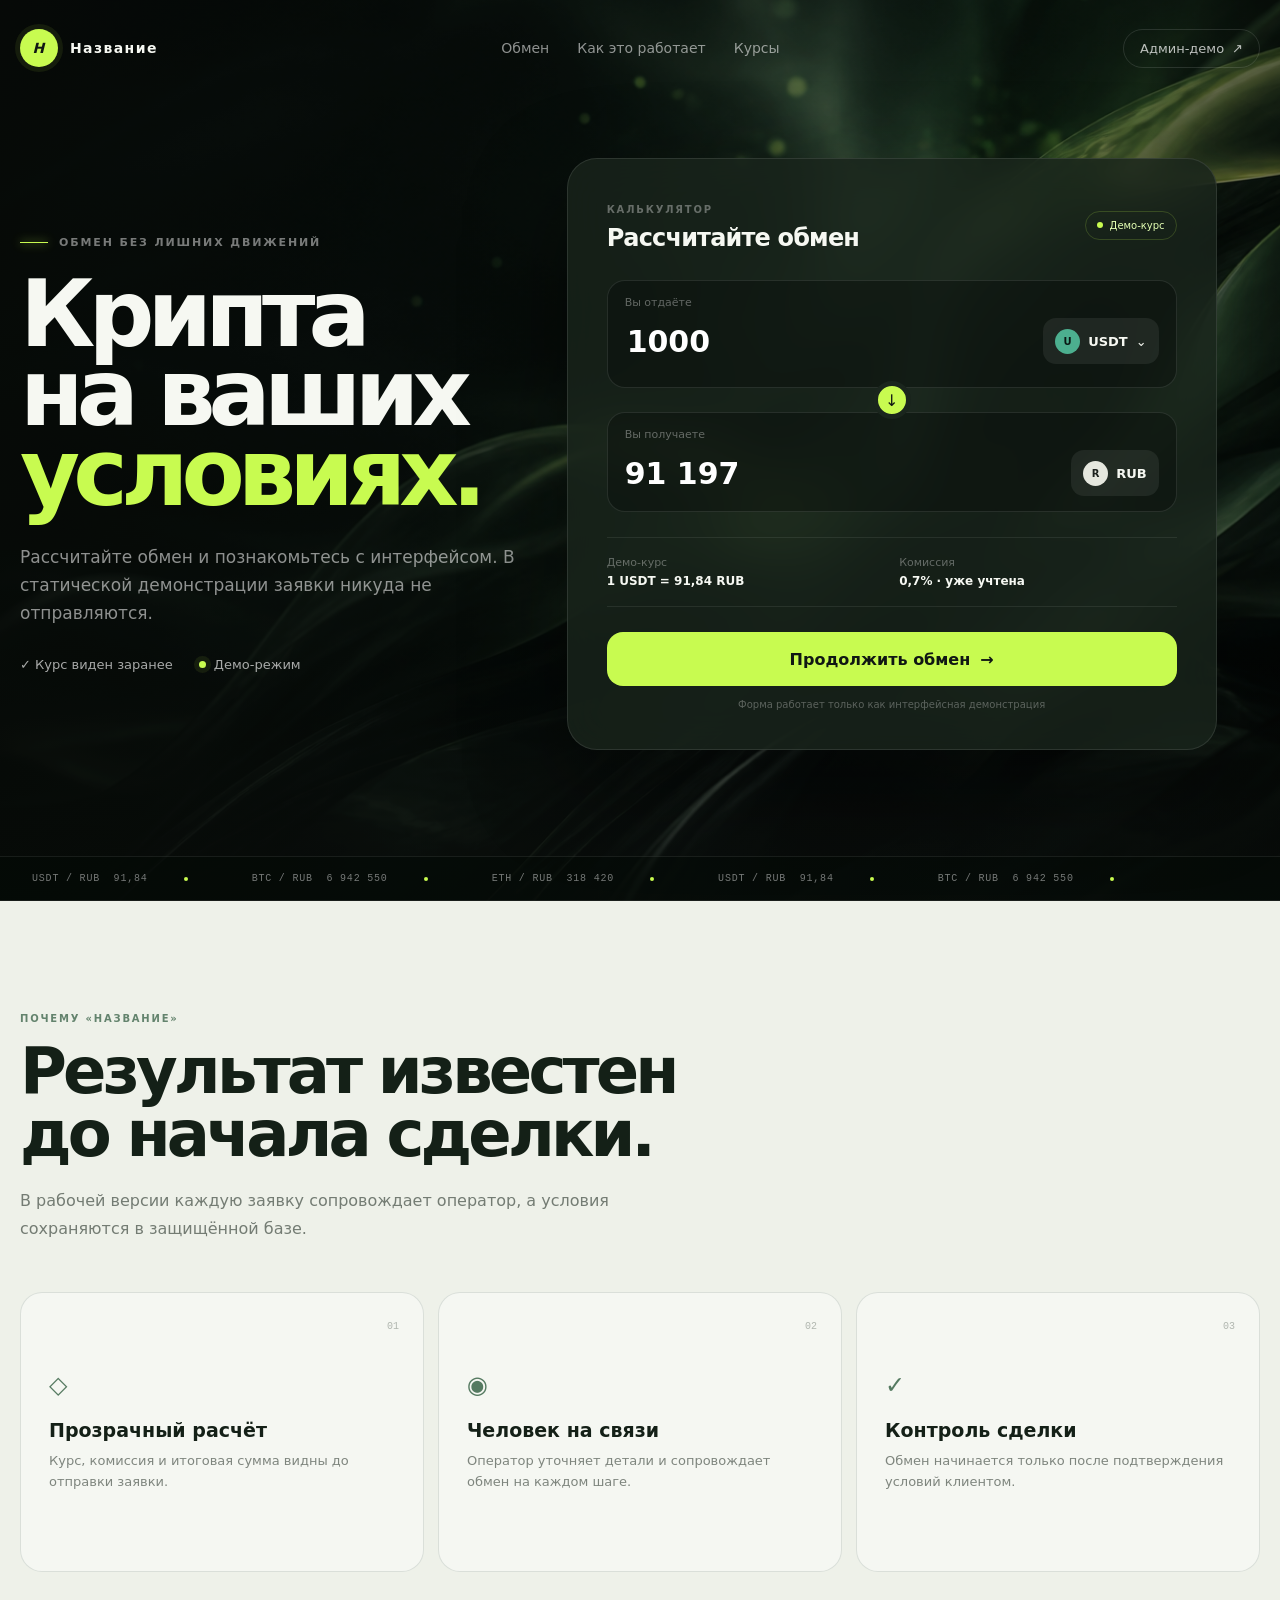
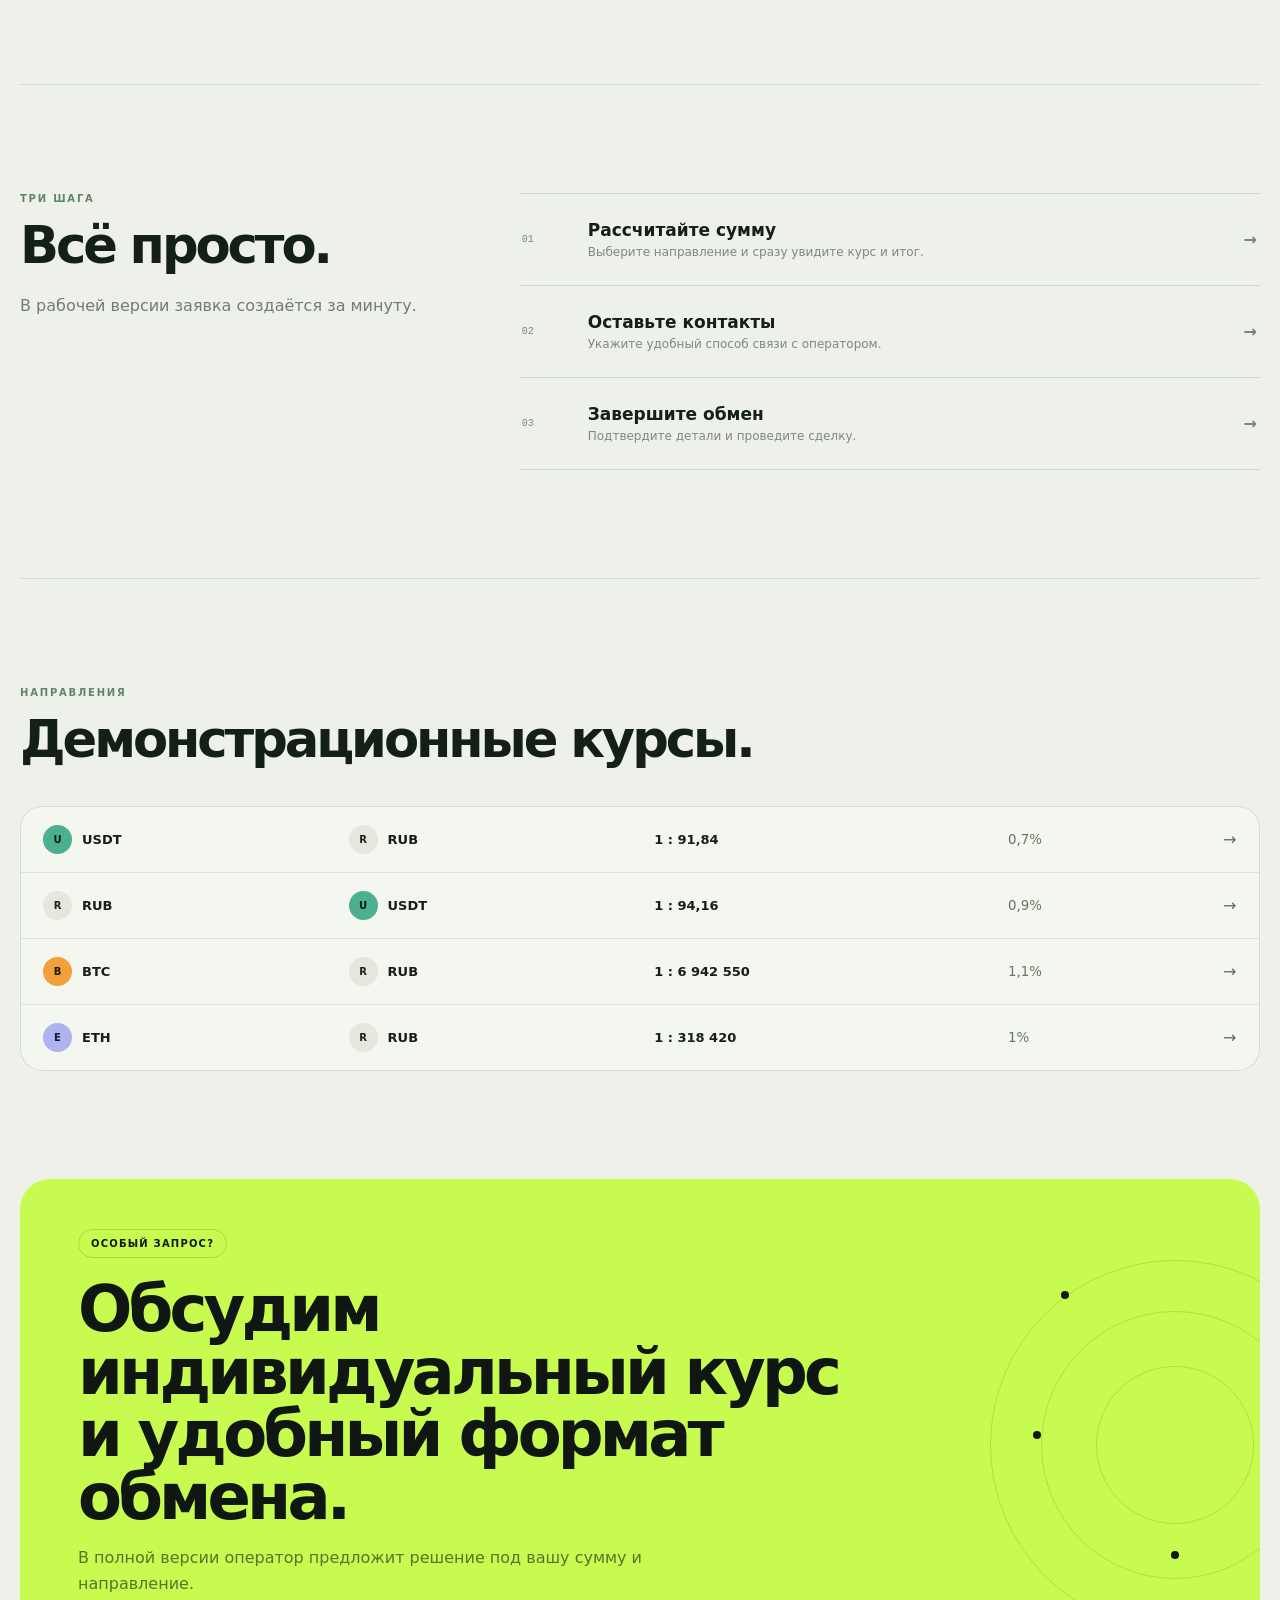
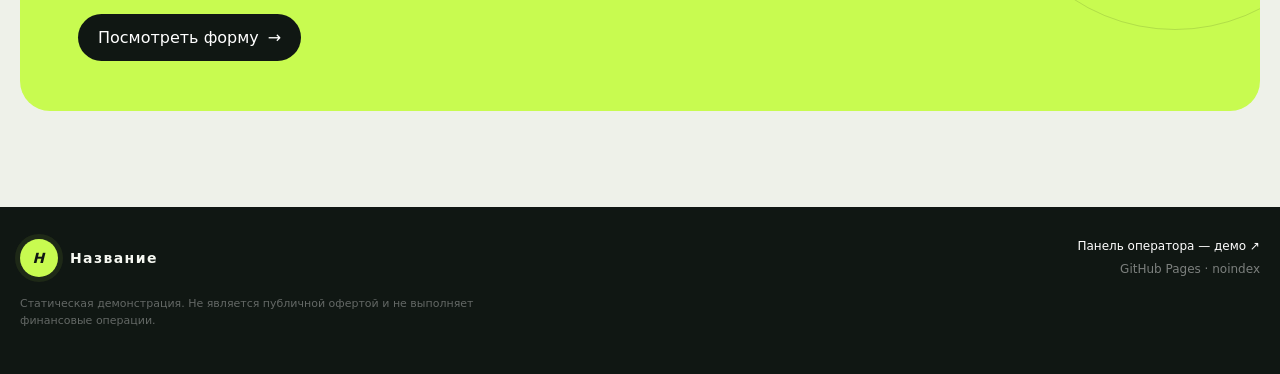
==== index.html @ 3cd81b38 "Publish static GitHub Pages demo" ====
<!doctype html>
<html lang="ru">
  <head>
    <meta charset="UTF-8" />
    <meta name="viewport" content="width=device-width, initial-scale=1" />
    <meta name="robots" content="noindex,nofollow,noarchive,nosnippet,noimageindex" />
    <meta name="googlebot" content="noindex,nofollow,noarchive,nosnippet,noimageindex" />
    <meta name="description" content="Статическая демонстрация интерфейса криптообменника." />
    <title>Название — демонстрация обменника</title>
    <link rel="icon" href="./assets/favicon.svg" />
    <link rel="stylesheet" href="./styles.css" />
  </head>
  <body>
    <main class="site-shell">
      <div class="hero-art" aria-hidden="true"></div>
      <header class="header page-width">
        <a class="brand" href="#top" aria-label="Название обменника"><i>Н</i><span>Название</span></a>
        <nav aria-label="Основная навигация">
          <a href="#exchange">Обмен</a><a href="#how">Как это работает</a><a href="#rates">Курсы</a>
        </nav>
        <a class="admin-link" href="./admin/">Админ-демо <span>↗</span></a>
      </header>

      <section id="top" class="hero page-width">
        <div class="hero-copy">
          <p class="eyebrow"><i></i> Обмен без лишних движений</p>
          <h1>Крипта<br />на ваших<br /><em>условиях.</em></h1>
          <p class="hero-text">Рассчитайте обмен и познакомьтесь с интерфейсом. В статической демонстрации заявки никуда не отправляются.</p>
          <div class="trust-row"><span>✓ Курс виден заранее</span><span class="online">Демо-режим</span></div>
        </div>

        <section id="exchange" class="exchange-card" aria-labelledby="calculator-title">
          <div class="card-title"><div><small>Калькулятор</small><h2 id="calculator-title">Рассчитайте обмен</h2></div><span class="rate-live"><i></i> Демо-курс</span></div>
          <label class="currency-field" for="amount"><span>Вы отдаёте</span><div><input id="amount" inputmode="decimal" value="1000" aria-label="Сумма обмена" /><label class="select-wrap"><b id="fromCoin" class="coin usdt">U</b><strong id="fromCurrency">USDT</strong><span>⌄</span><select id="direction" aria-label="Направление обмена"></select></label></div><small id="amountHint"></small></label>
          <button id="swap" class="swap" type="button" aria-label="Поменять направление">↓</button>
          <div class="currency-field"><span>Вы получаете</span><div><output id="result">91 197</output><div class="static-currency"><b id="toCoin" class="coin rub">R</b><strong id="toCurrency">RUB</strong></div></div></div>
          <div class="rate-info"><p><span>Демо-курс</span><strong id="rate">1 USDT = 91,84 RUB</strong></p><p><span>Комиссия</span><strong id="fee">0,7% · уже учтена</strong></p></div>
          <button id="openModal" class="primary-button" type="button">Продолжить обмен <span>→</span></button>
          <p class="card-note">Форма работает только как интерфейсная демонстрация</p>
        </section>
      </section>

      <div class="ticker" aria-hidden="true"><div><span>USDT / RUB&nbsp; 91,84 <i></i></span><span>BTC / RUB&nbsp; 6 942 550 <i></i></span><span>ETH / RUB&nbsp; 318 420 <i></i></span><span>USDT / RUB&nbsp; 91,84 <i></i></span><span>BTC / RUB&nbsp; 6 942 550 <i></i></span></div></div>

      <section class="light-surface">
        <section class="benefits page-width">
          <div class="section-heading"><small>Почему «Название»</small><h2>Результат известен<br />до начала сделки.</h2><p>В рабочей версии каждую заявку сопровождает оператор, а условия сохраняются в защищённой базе.</p></div>
          <div class="benefit-grid"><article><span>01</span><b>◇</b><h3>Прозрачный расчёт</h3><p>Курс, комиссия и итоговая сумма видны до отправки заявки.</p></article><article><span>02</span><b>◉</b><h3>Человек на связи</h3><p>Оператор уточняет детали и сопровождает обмен на каждом шаге.</p></article><article><span>03</span><b>✓</b><h3>Контроль сделки</h3><p>Обмен начинается только после подтверждения условий клиентом.</p></article></div>
        </section>

        <section id="how" class="how page-width"><div class="section-heading compact"><small>Три шага</small><h2>Всё просто.</h2><p>В рабочей версии заявка создаётся за минуту.</p></div><ol><li><span>01</span><div><h3>Рассчитайте сумму</h3><p>Выберите направление и сразу увидите курс и итог.</p></div><b>→</b></li><li><span>02</span><div><h3>Оставьте контакты</h3><p>Укажите удобный способ связи с оператором.</p></div><b>→</b></li><li><span>03</span><div><h3>Завершите обмен</h3><p>Подтвердите детали и проведите сделку.</p></div><b>→</b></li></ol></section>

        <section id="rates" class="rates page-width"><div class="section-heading compact"><small>Направления</small><h2>Демонстрационные курсы.</h2></div><div id="rateTable" class="rates-table"></div></section>

        <section class="cta page-width"><div><small>Особый запрос?</small><h2>Обсудим индивидуальный курс и удобный формат обмена.</h2><p>В полной версии оператор предложит решение под вашу сумму и направление.</p><button id="openModal2" type="button">Посмотреть форму <span>→</span></button></div><div class="orbit" aria-hidden="true"><i></i><i></i><i></i></div></section>
      </section>

      <footer class="footer page-width"><div><a class="brand" href="#top"><i>Н</i><span>Название</span></a><p>Статическая демонстрация. Не является публичной офертой и не выполняет финансовые операции.</p></div><div><a href="./admin/">Панель оператора — демо ↗</a><span>GitHub Pages · noindex</span></div></footer>
    </main>

    <div id="modal" class="modal" hidden>
      <section role="dialog" aria-modal="true" aria-labelledby="modalTitle"><button id="closeModal" class="modal-close" aria-label="Закрыть">×</button><p class="modal-kicker">Статическая демонстрация</p><h2 id="modalTitle">Куда вам написать?</h2><p class="modal-copy">Контакты не передаются и не сохраняются.</p><div class="modal-summary"><span id="modalFrom">1 000 USDT</span><b>→</b><strong id="modalTo">91 197 RUB</strong></div><form id="demoForm"><label>Ваше имя<input required placeholder="Алексей" /></label><label>Контакт<input required placeholder="@username или телефон" /></label><div class="pills"><button type="button" class="active">Telegram</button><button type="button">WhatsApp</button><button type="button">Телефон</button></div><button class="primary-button" type="submit">Показать результат <span>→</span></button></form><div id="success" class="success" hidden><i>✓</i><h3>Интерфейс работает.</h3><p>Это статическая демоверсия: заявка не отправлена и данные не сохранены.</p><button id="done" type="button">Готово</button></div></section>
    </div>
    <script src="./app.js" defer></script>
  </body>
</html>
---- styles.css ----
:root{--ink:#101713;--ink-2:#18231b;--lime:#c8fb50;--paper:#eef1e9;--white:#f6f8f2;--muted:rgba(255,255,255,.5);font-family:Inter,ui-sans-serif,system-ui,-apple-system,BlinkMacSystemFont,"Segoe UI",sans-serif;color-scheme:dark}*{box-sizing:border-box}html{scroll-behavior:smooth}body{margin:0;background:var(--ink);color:var(--white)}a{color:inherit;text-decoration:none}button,input,select{font:inherit}.site-shell{position:relative;overflow:hidden;background:var(--ink)}.page-width{width:min(100% - 40px,1328px);margin-inline:auto}.hero-art{position:absolute;inset:-3% -3% auto;height:1030px;background:url("./assets/hero-bg.png") 56% center/cover no-repeat;filter:saturate(.84) brightness(.72);transform:scale(1.04);animation:hero 16s ease-in-out infinite alternate}.hero-art:after{content:"";position:absolute;inset:0;background:linear-gradient(90deg,rgba(8,14,10,.94),rgba(8,14,10,.38) 42%,rgba(8,14,10,.05) 72%,rgba(8,14,10,.48)),linear-gradient(0deg,var(--ink),transparent 28%)}.header{position:relative;z-index:3;height:96px;display:flex;align-items:center;justify-content:space-between}.brand{display:flex;align-items:center;gap:12px;font-size:14px;font-weight:750;letter-spacing:.1em}.brand i{display:grid;width:38px;height:38px;place-items:center;border-radius:50%;background:var(--lime);color:var(--ink);font-style:italic;font-weight:900;box-shadow:0 0 0 5px rgba(200,251,80,.08)}.header nav{display:flex;gap:28px;color:rgba(255,255,255,.55);font-size:14px}.header nav a:hover{color:white}.admin-link{display:flex;align-items:center;gap:8px;border:1px solid rgba(255,255,255,.12);border-radius:999px;padding:11px 16px;color:rgba(255,255,255,.72);font-size:13px}.hero{position:relative;z-index:2;display:grid;grid-template-columns:.92fr 1.08fr;gap:48px;align-items:center;min-height:760px;padding-block:56px 100px}.hero-copy{max-width:650px}.eyebrow{display:flex;align-items:center;gap:11px;margin:0 0 26px;color:rgba(255,255,255,.46);font-size:11px;font-weight:750;letter-spacing:.17em;text-transform:uppercase}.eyebrow i{width:28px;height:1px;background:var(--lime);box-shadow:0 0 10px var(--lime)}.hero h1{margin:0;font-size:clamp(3.7rem,7.2vw,7.1rem);font-weight:670;line-height:.86;letter-spacing:-.075em}.hero h1 em{color:var(--lime);font-style:normal}.hero-text{max-width:540px;margin:30px 0 0;color:rgba(255,255,255,.55);font-size:17px;line-height:1.65}.trust-row{display:flex;gap:26px;margin-top:30px;color:rgba(255,255,255,.65);font-size:13px}.online{display:flex;align-items:center;gap:8px}.online:before{content:"";width:7px;height:7px;border-radius:50%;background:var(--lime);box-shadow:0 0 0 5px rgba(200,251,80,.08)}.exchange-card{position:relative;max-width:650px;margin-left:auto;border:1px solid rgba(255,255,255,.1);border-radius:30px;padding:clamp(24px,4vw,39px);background:rgba(25,36,28,.82);box-shadow:0 34px 100px rgba(0,0,0,.4);backdrop-filter:blur(22px)}.card-title{display:flex;align-items:center;justify-content:space-between;gap:16px;margin-bottom:28px}.card-title small{color:rgba(255,255,255,.35);font-size:10px;font-weight:750;letter-spacing:.18em;text-transform:uppercase}.card-title h2{margin:7px 0 0;font-size:24px;letter-spacing:-.035em}.rate-live{display:flex;align-items:center;gap:7px;border:1px solid rgba(200,251,80,.18);border-radius:999px;padding:8px 11px;color:#e4ffb4;font-size:10px}.rate-live i{width:6px;height:6px;border-radius:50%;background:var(--lime)}.currency-field{display:block;border:1px solid rgba(255,255,255,.1);border-radius:18px;padding:15px 17px;background:rgba(4,9,6,.35)}.currency-field>span{display:block;margin-bottom:9px;color:rgba(255,255,255,.35);font-size:11px}.currency-field>div{display:flex;align-items:center;gap:12px}.currency-field input,.currency-field output{min-width:0;flex:1;border:0;outline:0;background:transparent;color:white;font-size:30px;font-weight:600}.currency-field>small{display:block;margin-top:8px;color:#ffd37d;font-size:10px}.select-wrap,.static-currency{position:relative;display:flex;height:46px;align-items:center;gap:8px;border-radius:13px;padding:0 12px;background:rgba(255,255,255,.07);font-size:13px}.select-wrap select{position:absolute;inset:0;width:100%;cursor:pointer;opacity:0}.coin{display:grid;width:25px;height:25px;place-items:center;border-radius:50%;font-size:10px;font-weight:900;font-style:normal}.usdt{background:#4caf8f;color:#0a1914}.rub{background:#e5e7de;color:#1c211e}.btc{background:#f2a13a;color:#241707}.eth{background:#aeb2ef;color:#16182c}.swap{position:relative;z-index:2;display:grid;width:38px;height:38px;margin:-7px auto;place-items:center;border:5px solid #1a251d;border-radius:50%;background:var(--lime);color:var(--ink);cursor:pointer}.rate-info{display:grid;grid-template-columns:1fr 1fr;gap:15px;margin:25px 0;border-block:1px solid rgba(255,255,255,.08);padding:18px 0}.rate-info p{margin:0}.rate-info span{display:block;color:rgba(255,255,255,.34);font-size:11px}.rate-info strong{display:block;margin-top:5px;font-size:12px}.primary-button{display:flex;width:100%;height:54px;align-items:center;justify-content:center;gap:10px;border:0;border-radius:16px;background:var(--lime);color:var(--ink);cursor:pointer;font-weight:750}.primary-button:hover{background:#dcff8d}.card-note{margin:13px 0 0;color:rgba(255,255,255,.3);font-size:10px;text-align:center}.ticker{position:relative;z-index:2;overflow:hidden;border-block:1px solid rgba(255,255,255,.08);background:rgba(4,9,6,.45)}.ticker>div{display:flex;width:max-content;animation:ticker 22s linear infinite}.ticker span{display:flex;gap:36px;align-items:center;padding:16px 32px;color:rgba(255,255,255,.45);font-family:ui-monospace,monospace;font-size:10px;letter-spacing:.08em}.ticker i{width:4px;height:4px;border-radius:50%;background:var(--lime)}.light-surface{position:relative;z-index:2;padding-bottom:96px;background:var(--paper);color:#142017}.benefits{padding-block:112px}.section-heading small{display:block;margin-bottom:16px;color:#63836d;font-size:10px;font-weight:750;letter-spacing:.18em;text-transform:uppercase}.section-heading h2{max-width:820px;margin:0;font-size:clamp(2.6rem,5vw,5rem);font-weight:650;line-height:.98;letter-spacing:-.06em}.section-heading p{max-width:620px;margin:22px 0 0;color:rgba(20,32,23,.56);line-height:1.7}.section-heading.compact h2{font-size:clamp(2.5rem,4vw,4.2rem)}.benefit-grid{display:grid;grid-template-columns:repeat(3,1fr);gap:14px;margin-top:50px}.benefit-grid article{position:relative;min-height:280px;border:1px solid rgba(20,52,32,.12);border-radius:22px;padding:28px;background:rgba(255,255,255,.43);transition:.3s}.benefit-grid article:hover{transform:translateY(-6px);background:rgba(255,255,255,.75)}.benefit-grid article>span{position:absolute;right:24px;color:rgba(20,32,23,.3);font:10px ui-monospace,monospace}.benefit-grid article>b{display:block;margin-top:50px;color:#557a61;font-size:24px}.benefit-grid h3{margin:20px 0 0;font-size:19px}.benefit-grid p{margin:9px 0 0;color:rgba(20,32,23,.53);font-size:13px;line-height:1.65}.how{display:grid;grid-template-columns:.75fr 1.25fr;gap:54px;border-top:1px solid rgba(20,52,32,.12);padding-block:108px}.how ol{margin:0;padding:0;border-top:1px solid rgba(20,52,32,.14);list-style:none}.how li{display:grid;grid-template-columns:50px 1fr auto;gap:16px;align-items:center;border-bottom:1px solid rgba(20,52,32,.14);padding:26px 3px}.how li>span{color:#728d79;font:10px ui-monospace,monospace}.how h3{margin:0;font-size:17px}.how li p{margin:5px 0 0;color:rgba(20,32,23,.5);font-size:12px}.how li>b{color:#6a8472}.rates{border-top:1px solid rgba(20,52,32,.12);padding-block:108px}.rates-table{overflow:hidden;margin-top:42px;border:1px solid rgba(20,52,32,.13);border-radius:22px;background:rgba(255,255,255,.35)}.rate-row{display:grid;grid-template-columns:1.2fr 1.2fr 1.4fr .8fr 20px;gap:16px;align-items:center;border-bottom:1px solid rgba(20,52,32,.1);padding:18px 22px}.rate-row:last-child{border-bottom:0}.rate-row>span{display:flex;align-items:center;gap:10px;font-size:13px;font-weight:650}.rate-row .coin{width:29px;height:29px}.rate-row>strong{font-size:13px}.rate-row>small{color:#617966}.rate-row>button{border:0;background:transparent;color:#55715d;cursor:pointer}.cta{position:relative;overflow:hidden;border-radius:30px;padding:50px 58px;background:var(--lime);color:var(--ink)}.cta>div:first-child{position:relative;z-index:2;max-width:790px}.cta small{display:inline-block;border:1px solid rgba(16,23,19,.16);border-radius:999px;padding:8px 12px;font-size:10px;font-weight:750;letter-spacing:.12em;text-transform:uppercase}.cta h2{margin:20px 0 0;font-size:clamp(2.5rem,5vw,4.7rem);font-weight:650;line-height:.98;letter-spacing:-.06em}.cta p{max-width:590px;color:rgba(16,23,19,.6);line-height:1.65}.cta button,.success button{display:flex;align-items:center;gap:9px;border:0;border-radius:999px;padding:14px 20px;background:var(--ink);color:white;cursor:pointer}.orbit{position:absolute;right:-100px;top:50%;width:370px;height:370px;transform:translateY(-50%);border:1px solid rgba(16,23,19,.13);border-radius:50%}.orbit:before,.orbit:after{content:"";position:absolute;inset:50px;border:1px solid rgba(16,23,19,.13);border-radius:50%}.orbit:after{inset:105px}.orbit i{position:absolute;width:8px;height:8px;border-radius:50%;background:var(--ink)}.orbit i:nth-child(1){top:30px;left:70px}.orbit i:nth-child(2){top:170px;left:42px}.orbit i:nth-child(3){bottom:70px;left:180px}.footer{position:relative;z-index:2;display:flex;justify-content:space-between;gap:40px;padding-block:32px 44px}.footer>div:first-child p{max-width:480px;margin:18px 0 0;color:rgba(255,255,255,.35);font-size:11px;line-height:1.6}.footer>div:last-child{display:flex;flex-direction:column;align-items:flex-end;gap:9px;color:rgba(255,255,255,.45);font-size:12px}.footer>div:last-child a{color:white}.modal{position:fixed;z-index:100;inset:0;display:grid;place-items:center;overflow:auto;padding:20px;background:rgba(2,8,4,.78);backdrop-filter:blur(12px)}.modal[hidden]{display:none}.modal>section{position:relative;width:min(100%,500px);border:1px solid rgba(255,255,255,.12);border-radius:26px;padding:34px;background:#19231c;box-shadow:0 30px 100px #0008}.modal-close{position:absolute;right:16px;top:14px;border:0;background:none;color:rgba(255,255,255,.55);cursor:pointer;font-size:28px}.modal-kicker{color:var(--lime);font-size:10px;font-weight:750;letter-spacing:.14em;text-transform:uppercase}.modal h2{margin:10px 0 0;font-size:42px;letter-spacing:-.055em}.modal-copy{color:rgba(255,255,255,.46);font-size:13px}.modal-summary{display:flex;justify-content:space-between;gap:12px;margin:22px 0;border:1px solid rgba(255,255,255,.09);border-radius:14px;padding:13px 15px;font-size:12px}.modal-summary strong{color:#ddff9c}.modal form label{display:block;margin-top:13px;color:rgba(255,255,255,.5);font-size:11px}.modal form input{width:100%;height:46px;margin-top:7px;border:1px solid rgba(255,255,255,.1);border-radius:11px;outline:0;padding:0 13px;background:rgba(255,255,255,.04);color:white}.pills{display:grid;grid-template-columns:repeat(3,1fr);gap:7px;margin:16px 0}.pills button{border:1px solid rgba(255,255,255,.1);border-radius:10px;padding:9px;background:none;color:rgba(255,255,255,.48);cursor:pointer}.pills .active{border-color:rgba(200,251,80,.5);background:rgba(200,251,80,.08);color:#e4ffb0}.success{text-align:center}.success[hidden],#demoForm[hidden]{display:none}.success i{display:grid;width:64px;height:64px;margin:10px auto 22px;place-items:center;border-radius:50%;background:var(--lime);color:var(--ink);font-size:28px;font-style:normal}.success h3{font-size:28px}.success p{color:rgba(255,255,255,.5);line-height:1.6}.success button{margin:22px auto 0;padding-inline:28px}

/* admin demo */.admin-body{background:#eef1eb;color:#152019;color-scheme:light}.admin-shell{display:grid;min-height:100vh;grid-template-columns:238px 1fr}.admin-sidebar{position:sticky;top:0;display:flex;height:100vh;flex-direction:column;padding:26px 18px 20px;background:#121a15;color:white}.admin-sidebar .brand{padding:0 10px 30px}.admin-sidebar .brand i{width:31px;height:31px}.admin-sidebar nav{display:flex;flex-direction:column;gap:5px}.admin-sidebar nav button,.back-site{display:flex;align-items:center;gap:12px;border:0;border-radius:11px;padding:12px;background:transparent;color:rgba(255,255,255,.5);font-size:13px;text-align:left}.admin-sidebar nav button.active{background:var(--lime);color:var(--ink);font-weight:700}.admin-sidebar nav button i{display:grid;min-width:20px;height:20px;margin-left:auto;place-items:center;border-radius:99px;background:rgba(255,255,255,.12);font-size:10px;font-style:normal}.back-site{margin-top:auto}.admin-main{min-width:0}.admin-header{display:flex;height:96px;align-items:center;justify-content:space-between;border-bottom:1px solid rgba(22,45,30,.1);padding:0 42px}.admin-header small{color:rgba(21,32,25,.42)}.admin-header h1{margin:4px 0 0;font-size:23px}.demo-badge{border:1px solid #c8d2c8;border-radius:999px;padding:8px 12px;color:#617266;font-size:11px;background:white}.demo-warning{margin:24px 42px 0;border:1px solid #ead7a8;border-radius:12px;padding:13px 16px;background:#fff8df;color:#7d651f;font-size:12px}.admin-content{padding:24px 42px 42px}.stats{display:grid;grid-template-columns:repeat(4,1fr);gap:12px}.stats article,.admin-panel{border:1px solid rgba(22,45,30,.1);border-radius:17px;background:rgba(255,255,255,.75);box-shadow:0 8px 28px rgba(20,45,29,.04)}.stats article{padding:19px}.stats article>span{color:rgba(21,32,25,.45);font-size:11px}.stats article>strong{display:block;margin-top:22px;font-size:29px;letter-spacing:-.04em}.stats article>small{display:block;margin-top:5px;color:rgba(21,32,25,.4)}.admin-grid{display:grid;grid-template-columns:minmax(0,1.7fr) minmax(280px,.7fr);gap:13px;margin-top:13px}.admin-panel{min-width:0;padding:21px}.panel-title{display:flex;justify-content:space-between;gap:16px;margin-bottom:20px}.panel-title small{color:rgba(21,32,25,.4);font-size:9px;letter-spacing:.1em;text-transform:uppercase}.panel-title h2{margin:4px 0 0;font-size:18px}.panel-title>span{color:#718176;font-size:10px}.admin-table-wrap{overflow-x:auto}.admin-panel table{width:100%;border-collapse:collapse;font-size:12px}.admin-panel th{height:36px;color:rgba(21,32,25,.4);font-size:9px;text-align:left;text-transform:uppercase}.admin-panel td{height:66px;border-top:1px solid rgba(22,45,30,.08)}.admin-panel td strong,.admin-panel td small{display:block}.admin-panel td small{margin-top:4px;color:rgba(21,32,25,.42)}.status{display:inline-block;border-radius:99px;padding:7px 10px;font-size:10px}.status.new{background:#eff2db;color:#71812d}.status.work{background:#fff0d6;color:#9b6c15}.status.done{background:#e5f3e4;color:#477b48}.direction-list>div{display:flex;align-items:center;gap:10px;border-bottom:1px solid rgba(22,45,30,.08);padding:13px 0}.direction-list>div:last-child{border:0}.direction-list p{min-width:0;flex:1;margin:0}.direction-list p strong,.direction-list p small{display:block}.direction-list p strong{font-size:12px}.direction-list p small{margin-top:3px;color:rgba(21,32,25,.4)}.direction-list>div>i{width:7px;height:7px;border-radius:50%;background:#7aad40}

@keyframes hero{from{transform:scale(1.04) translate(-.5%,-.3%)}to{transform:scale(1.1) translate(1.2%,.8%)}}@keyframes ticker{to{transform:translateX(-50%)}}@media(max-width:820px){.header nav{display:none}.hero{grid-template-columns:minmax(0,1fr);padding-top:40px}.hero>*{min-width:0}.hero h1{font-size:clamp(3.5rem,16vw,5rem)}.exchange-card{width:100%;min-width:0;margin:0 auto}.benefit-grid,.how{grid-template-columns:1fr}.how{gap:40px}.rate-row{grid-template-columns:1fr 1fr 22px}.rate-row>strong,.rate-row>small{grid-row:2}.rate-row>button{grid-column:3;grid-row:1/span 2}.cta{padding:38px 28px}.orbit{right:-250px;opacity:.35}.footer{flex-direction:column}.footer>div:last-child{align-items:flex-start}.admin-shell{grid-template-columns:64px minmax(0,1fr)}.admin-sidebar{padding:22px 9px}.admin-sidebar .brand span,.admin-sidebar nav span,.back-site span{display:none}.admin-sidebar .brand,.admin-sidebar nav button,.back-site{justify-content:center}.admin-sidebar nav button i{position:absolute;margin:-26px 0 0 26px}.admin-header{height:82px;padding:0 18px}.demo-badge{display:none}.demo-warning{margin:16px 16px 0}.admin-content{padding:16px}.stats{grid-template-columns:1fr 1fr}.admin-grid{grid-template-columns:minmax(0,1fr)}}@media(max-width:520px){.page-width{width:min(100% - 28px,1328px)}.header{height:80px}.admin-link{padding:10px;font-size:0}.admin-link span{font-size:15px}.hero{min-height:0;padding-bottom:74px}.trust-row{flex-direction:column;gap:12px}.exchange-card{border-radius:22px;padding:20px}.card-title h2{font-size:20px}.rate-live{display:none}.currency-field input,.currency-field output{font-size:24px}.rate-info{grid-template-columns:1fr}.benefits,.how,.rates{padding-block:76px}.benefit-grid{grid-template-columns:1fr}.rate-row{padding:16px}.rate-row>span{font-size:11px}.cta h2{font-size:2.6rem}.modal>section{padding:27px 20px}.modal h2{font-size:34px}.stats{grid-template-columns:1fr}.admin-grid .admin-panel:last-child{display:none}}@media(prefers-reduced-motion:reduce){*{scroll-behavior:auto!important;animation-duration:.01ms!important;animation-iteration-count:1!important}}
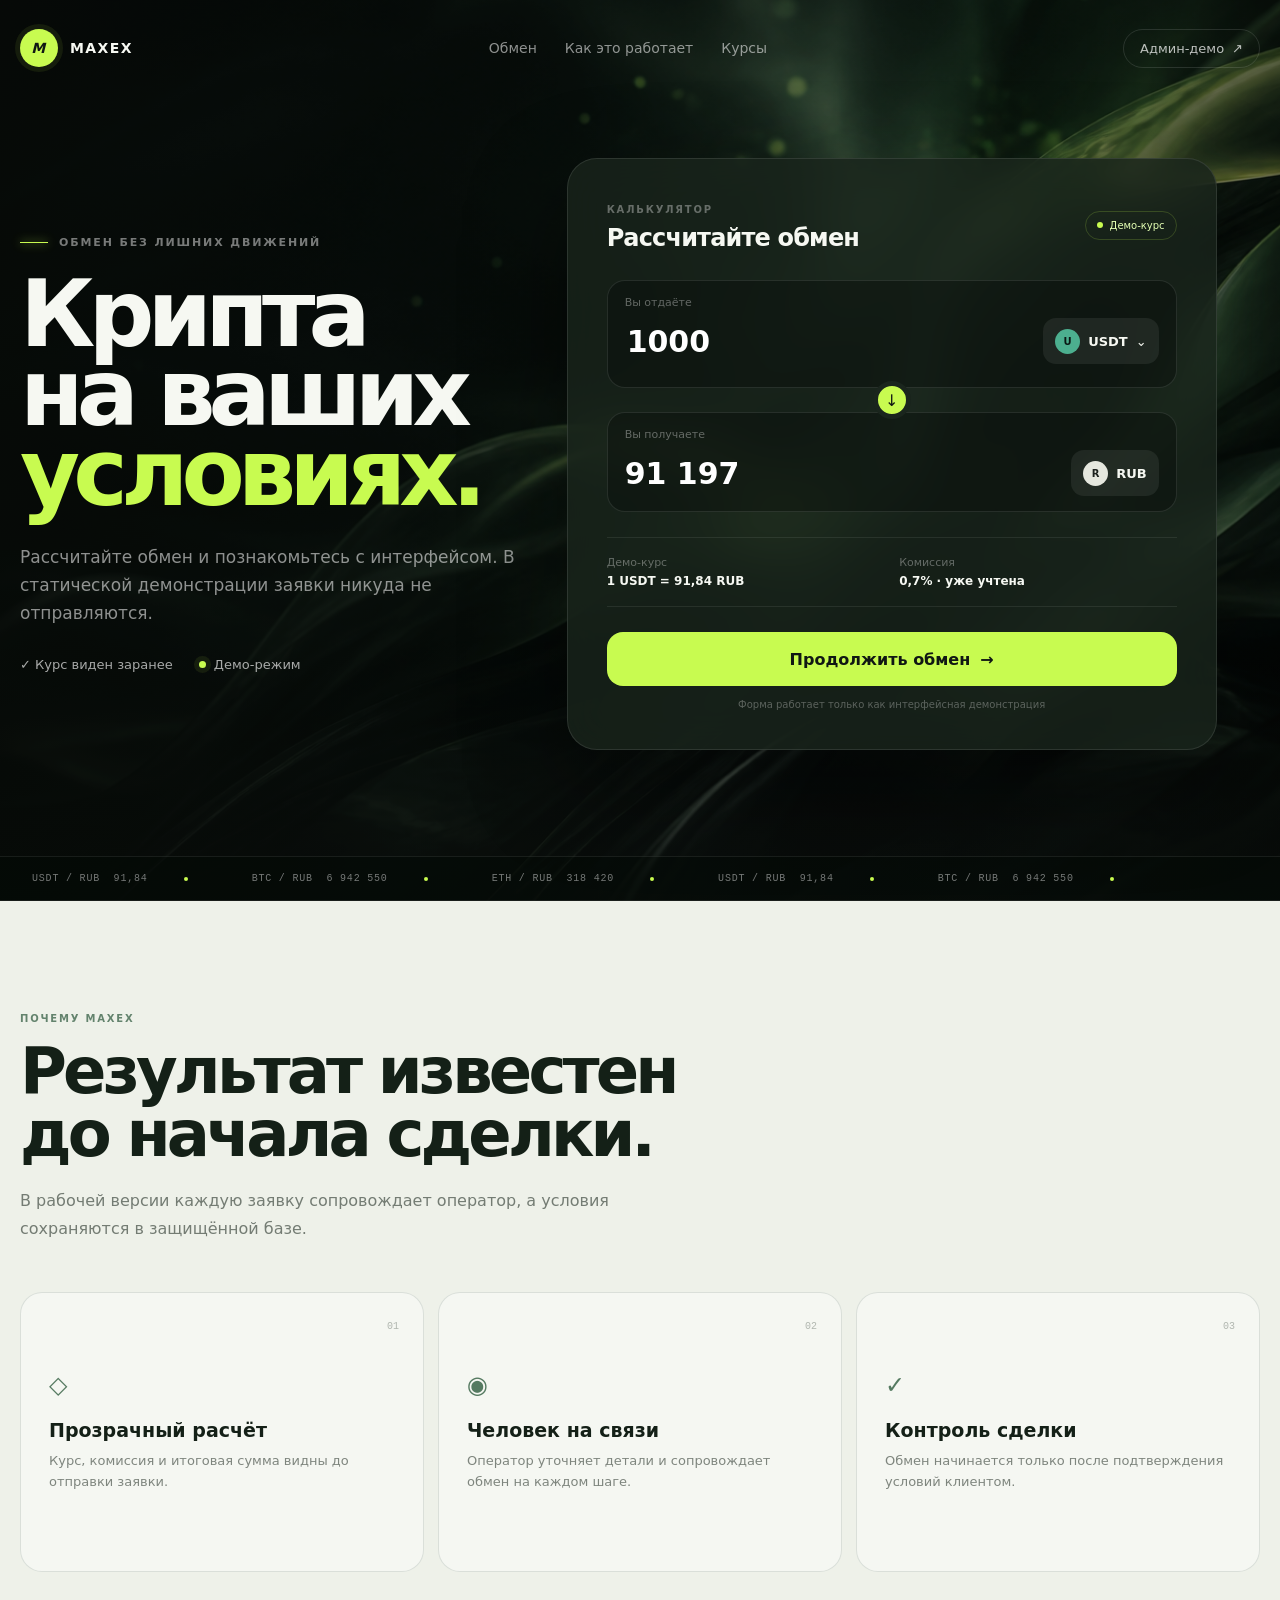
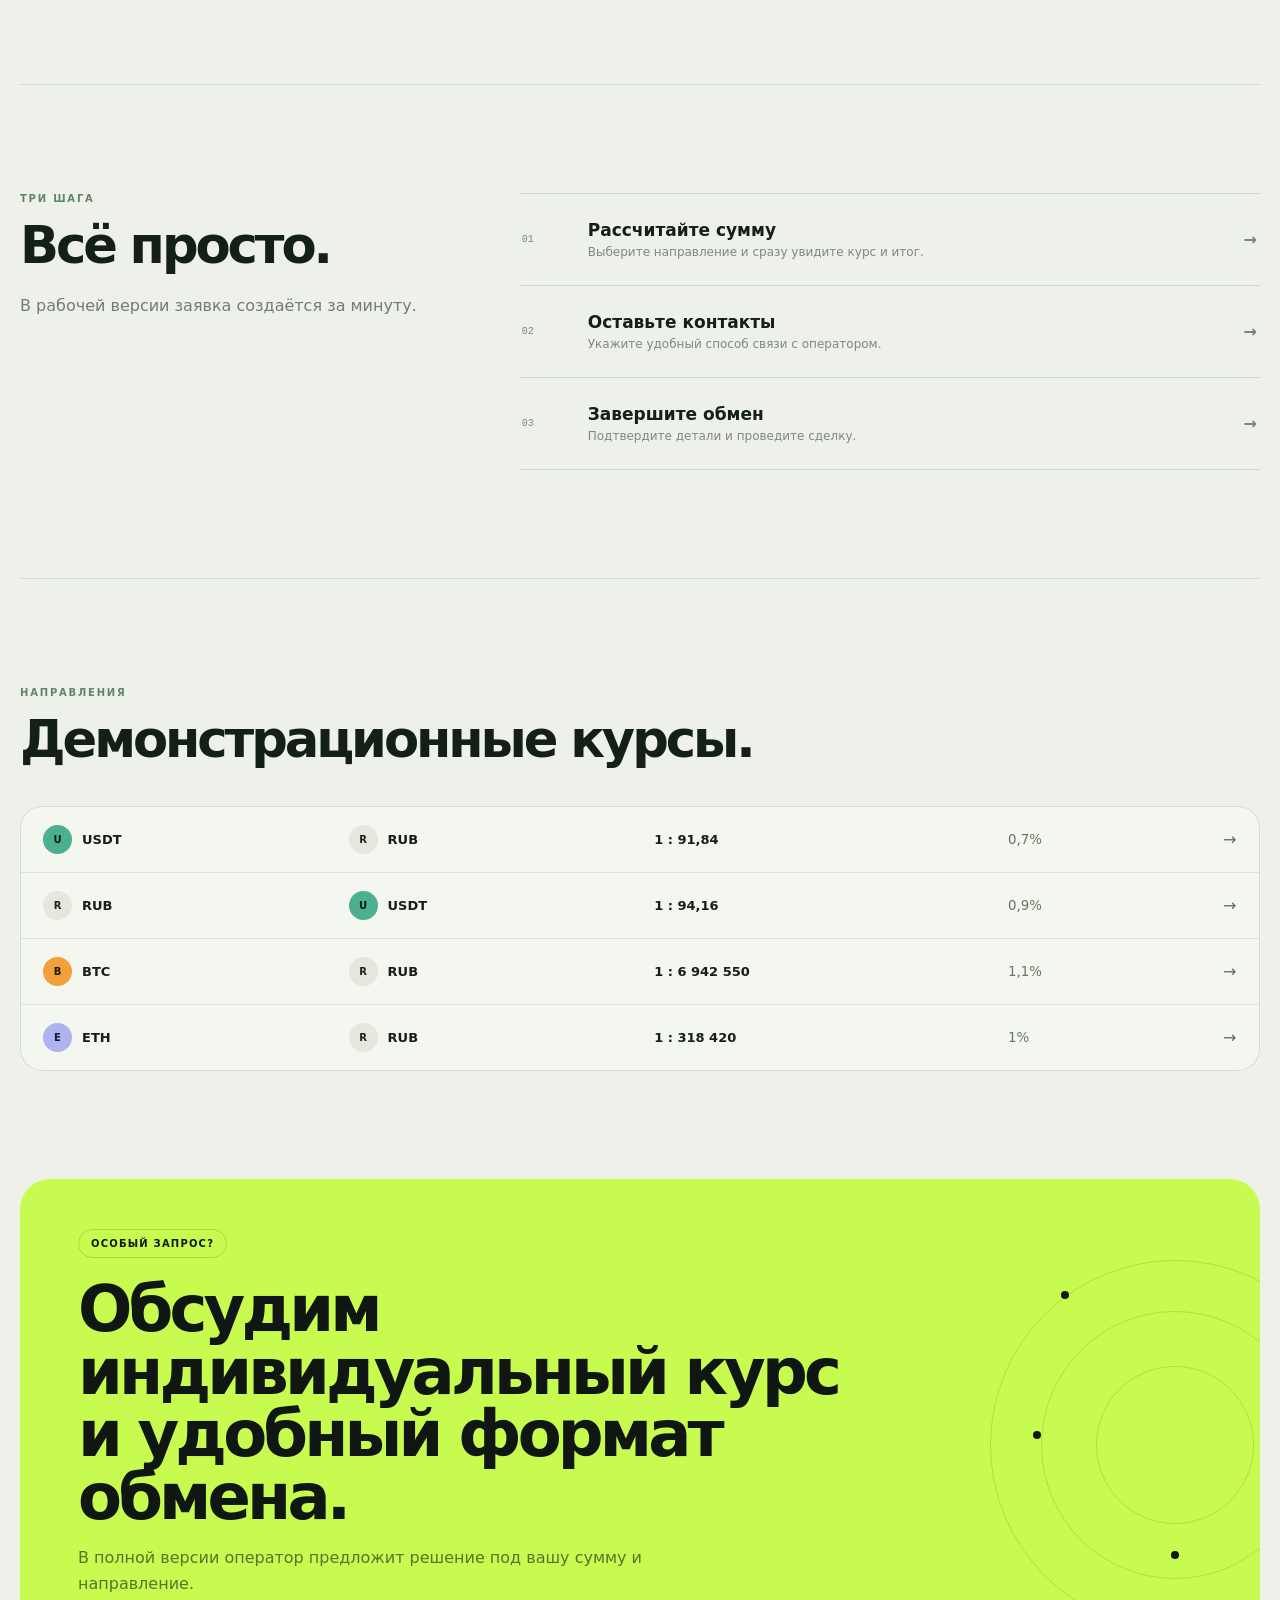
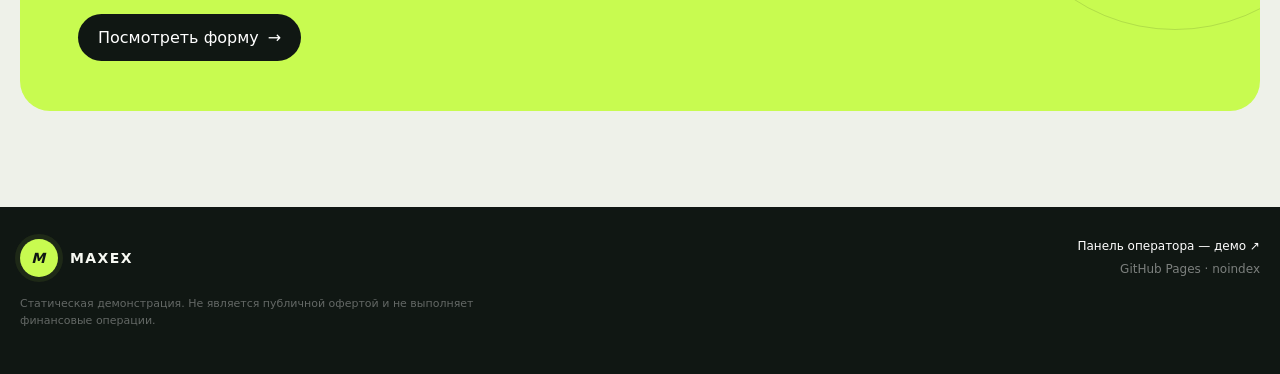
==== commit 628b263a: "Rename demo brand to MAXEX" ====
--- a/index.html
+++ b/index.html
@@ -6,7 +6,15 @@
     <meta name="robots" content="noindex,nofollow,noarchive,nosnippet,noimageindex" />
     <meta name="googlebot" content="noindex,nofollow,noarchive,nosnippet,noimageindex" />
     <meta name="description" content="Статическая демонстрация интерфейса криптообменника." />
-    <title>Название — демонстрация обменника</title>
+    <meta property="og:title" content="MAXEX — обмен криптовалюты" />
+    <meta property="og:description" content="Крипта на ваших условиях. Прозрачный курс и поддержка оператора." />
+    <meta property="og:image" content="https://kibosh13.github.io/crypto-obmen-demo/assets/og.png" />
+    <meta property="og:type" content="website" />
+    <meta name="twitter:card" content="summary_large_image" />
+    <meta name="twitter:title" content="MAXEX — обмен криптовалюты" />
+    <meta name="twitter:description" content="Крипта на ваших условиях. Прозрачный курс и поддержка оператора." />
+    <meta name="twitter:image" content="https://kibosh13.github.io/crypto-obmen-demo/assets/og.png" />
+    <title>MAXEX — демонстрация обменника</title>
     <link rel="icon" href="./assets/favicon.svg" />
     <link rel="stylesheet" href="./styles.css" />
   </head>
@@ -14,7 +22,7 @@
     <main class="site-shell">
       <div class="hero-art" aria-hidden="true"></div>
       <header class="header page-width">
-        <a class="brand" href="#top" aria-label="Название обменника"><i>Н</i><span>Название</span></a>
+        <a class="brand" href="#top" aria-label="MAXEX — обмен криптовалюты"><i>M</i><span>MAXEX</span></a>
         <nav aria-label="Основная навигация">
           <a href="#exchange">Обмен</a><a href="#how">Как это работает</a><a href="#rates">Курсы</a>
         </nav>
@@ -44,7 +52,7 @@
 
       <section class="light-surface">
         <section class="benefits page-width">
-          <div class="section-heading"><small>Почему «Название»</small><h2>Результат известен<br />до начала сделки.</h2><p>В рабочей версии каждую заявку сопровождает оператор, а условия сохраняются в защищённой базе.</p></div>
+          <div class="section-heading"><small>Почему MAXEX</small><h2>Результат известен<br />до начала сделки.</h2><p>В рабочей версии каждую заявку сопровождает оператор, а условия сохраняются в защищённой базе.</p></div>
           <div class="benefit-grid"><article><span>01</span><b>◇</b><h3>Прозрачный расчёт</h3><p>Курс, комиссия и итоговая сумма видны до отправки заявки.</p></article><article><span>02</span><b>◉</b><h3>Человек на связи</h3><p>Оператор уточняет детали и сопровождает обмен на каждом шаге.</p></article><article><span>03</span><b>✓</b><h3>Контроль сделки</h3><p>Обмен начинается только после подтверждения условий клиентом.</p></article></div>
         </section>
 
@@ -55,7 +63,7 @@
         <section class="cta page-width"><div><small>Особый запрос?</small><h2>Обсудим индивидуальный курс и удобный формат обмена.</h2><p>В полной версии оператор предложит решение под вашу сумму и направление.</p><button id="openModal2" type="button">Посмотреть форму <span>→</span></button></div><div class="orbit" aria-hidden="true"><i></i><i></i><i></i></div></section>
       </section>
 
-      <footer class="footer page-width"><div><a class="brand" href="#top"><i>Н</i><span>Название</span></a><p>Статическая демонстрация. Не является публичной офертой и не выполняет финансовые операции.</p></div><div><a href="./admin/">Панель оператора — демо ↗</a><span>GitHub Pages · noindex</span></div></footer>
+      <footer class="footer page-width"><div><a class="brand" href="#top"><i>M</i><span>MAXEX</span></a><p>Статическая демонстрация. Не является публичной офертой и не выполняет финансовые операции.</p></div><div><a href="./admin/">Панель оператора — демо ↗</a><span>GitHub Pages · noindex</span></div></footer>
     </main>
 
     <div id="modal" class="modal" hidden>
